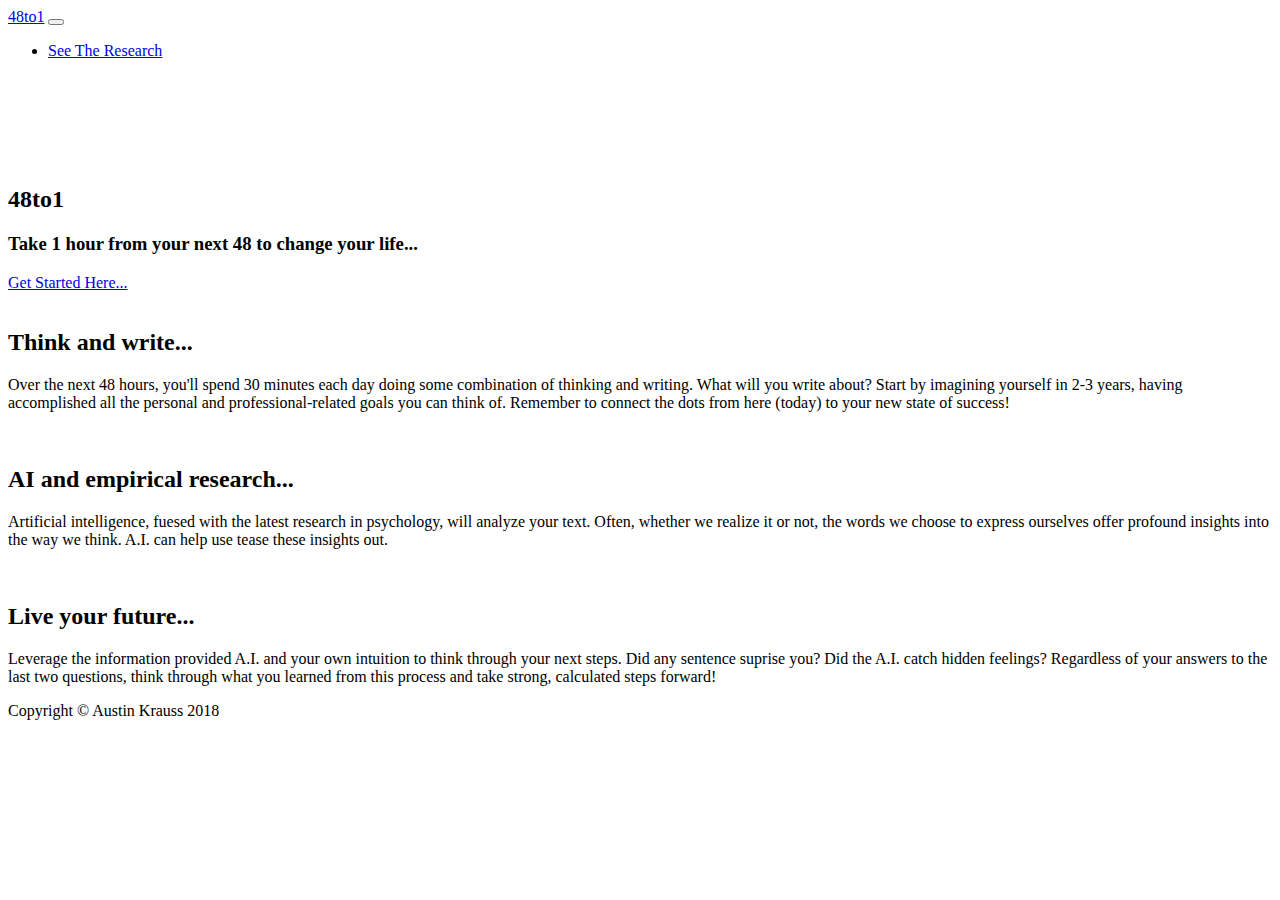
==== my_app/templates/index.html @ d59f9812 "build out text on homepage" ====
<!DOCTYPE html>
<html lang="en">

  <head>

    <meta charset="utf-8">
    <meta name="viewport" content="width=device-width, initial-scale=1, shrink-to-fit=no">
    <meta name="description" content="">
    <meta name="author" content="">

    <title>48to1</title>

    <!-- Bootstrap core CSS -->
    <link href="vendor/bootstrap/css/bootstrap.min.css" rel="stylesheet">

    <!-- Custom fonts for this template -->
    <link href="https://fonts.googleapis.com/css?family=Catamaran:100,200,300,400,500,600,700,800,900" rel="stylesheet">
    <link href="https://fonts.googleapis.com/css?family=Lato:100,100i,300,300i,400,400i,700,700i,900,900i" rel="stylesheet">

    <!-- Custom styles for this template -->
    <link href="css/one-page-wonder.min.css" rel="stylesheet">

  </head>

  <body>

    <!-- Navigation -->
    <nav class="navbar navbar-expand-lg navbar-dark navbar-custom fixed-top">
      <div class="container">
        <a class="navbar-brand" href="#">48to1</a>
        <button class="navbar-toggler" type="button" data-toggle="collapse" data-target="#navbarResponsive" aria-controls="navbarResponsive" aria-expanded="false" aria-label="Toggle navigation">
          <span class="navbar-toggler-icon"></span>
        </button>
        <div class="collapse navbar-collapse" id="navbarResponsive">
          <ul class="navbar-nav ml-auto">
            <li class="nav-item">
              <a class="nav-link" href="#">See The Research</a>
            </li>
          </ul>
        </div>
      </div>
    </nav>
 
    <header class="masthead text-center text-white">
      <div class="masthead-content">
        <br>
        <br>
        <br>
        <br>
        <br>
        <h2 class="masthead-subheading mb-0">48to1</h2>
        <h3>Take 1 hour from your next 48 to change your life...</h3>
          <a href="#" class="btn btn-primary btn-xl rounded-pill mt-5">Get Started Here...</a>
      </div>
    </header>

    <section>
      <div class="container">
        <div class="row align-items-center">
          <div class="col-lg-6 order-lg-2">
            <div class="p-5">
              <img class="img-fluid rounded-circle" src="img/01.jpg" alt="">
            </div>
          </div>
          <div class="col-lg-6 order-lg-1">
            <div class="p-5">
              <h2 class="display-4">Think and write...</h2>
              <p>Over the next 48 hours, you'll spend 30 minutes each day doing some combination of thinking and writing. What will you write about? Start by imagining yourself in 2-3 years, having accomplished all the personal and professional-related goals you can think of. Remember to connect the dots from here (today) to your new state of success!</p>
            </div>
          </div>
        </div>
      </div>
    </section>

    <section>
      <div class="container">
        <div class="row align-items-center">
          <div class="col-lg-6">
            <div class="p-5">
              <img class="img-fluid" src="img/02.jpg" alt="">
            </div>
          </div>
          <div class="col-lg-6">
            <div class="p-5">
              <h2 class="display-4">AI and empirical research...</h2>
              <p>Artificial intelligence, fuesed with the latest research in psychology, will analyze your text. Often, whether we realize it or not, the words we choose to express ourselves offer profound insights into the way we think. A.I. can help use tease these insights out.</p>
            </div>
          </div>
        </div>
      </div>
    </section>

    <section>
      <div class="container">
        <div class="row align-items-center">
          <div class="col-lg-6 order-lg-2">
            <div class="p-5">
              <img class="img-fluid rounded-circle" src="img/03.jpg" alt="">
            </div>
          </div>
          <div class="col-lg-6 order-lg-1">
            <div class="p-5">
              <h2 class="display-4">Live your future...</h2>
              <p>Leverage the information provided A.I. and your own intuition to think through your next steps. Did any sentence suprise you? Did the A.I. catch hidden feelings? Regardless of your answers to the last two questions, think through what you learned from this process and take strong, calculated steps forward!</p>
            </div>
          </div>
        </div>
      </div>
    </section>

    <!-- Footer -->
    <footer class="py-5 bg-black">
      <div class="container">
        <p class="m-0 text-center text-white small">Copyright &copy; Austin Krauss 2018</p>
      </div>
      <!-- /.container -->
    </footer>

    <!-- Bootstrap core JavaScript -->
    <script src="vendor/jquery/jquery.min.js"></script>
    <script src="vendor/bootstrap/js/bootstrap.bundle.min.js"></script>

  </body>

</html>
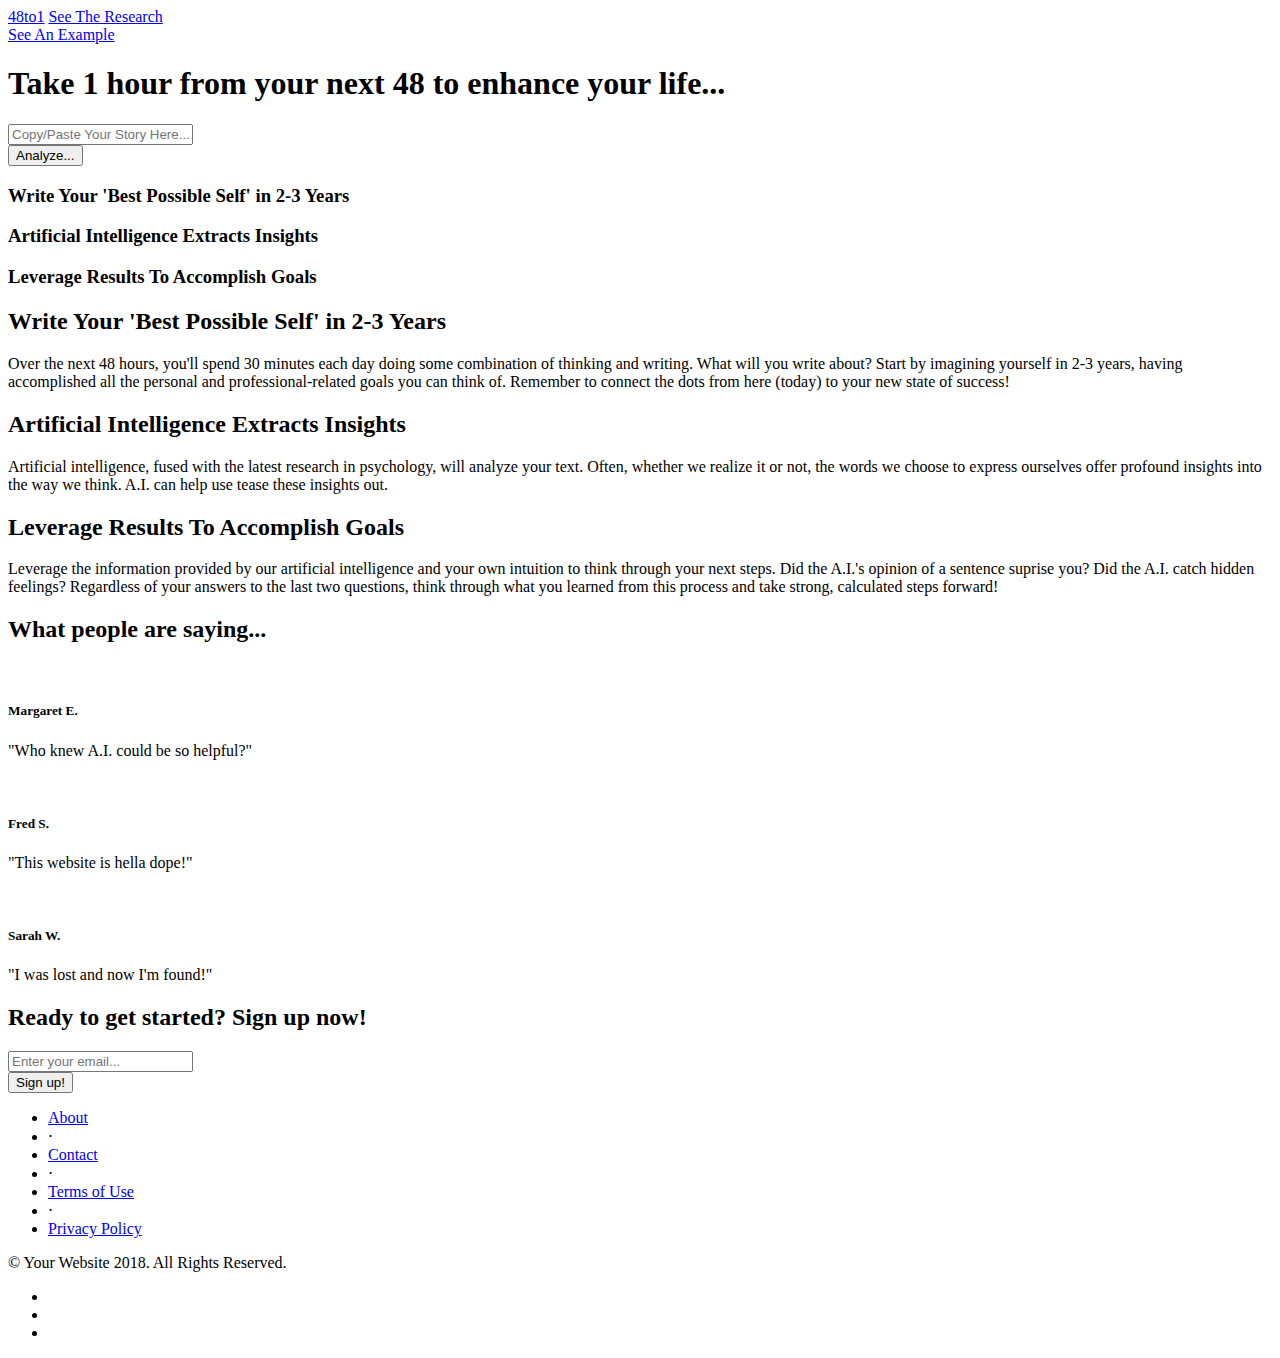
==== commit 321e6890: "Clean code in notebooks" ====
--- a/my_app/templates/index.html
+++ b/my_app/templates/index.html
@@ -14,6 +14,12 @@
     <link href="vendor/bootstrap/css/bootstrap.min.css" rel="stylesheet">
 
     <!-- Custom fonts for this template -->
+    <link href="vendor/fontawesome-free/css/all.min.css" rel="stylesheet">
+    <link href="vendor/simple-line-icons/css/simple-line-icons.css" rel="stylesheet" type="text/css">
+    <link href="https://fonts.googleapis.com/css?family=Lato:300,400,700,300italic,400italic,700italic" rel="stylesheet" type="text/css">
+
+    <!-- Custom styles for this template -->
+    <link href="css/landing-page.min.css" rel="stylesheet">
     <link href="https://fonts.googleapis.com/css?family=Catamaran:100,200,300,400,500,600,700,800,900" rel="stylesheet">
     <link href="https://fonts.googleapis.com/css?family=Lato:100,100i,300,300i,400,400i,700,700i,900,900i" rel="stylesheet">
 
@@ -25,95 +31,200 @@
   <body>
 
     <!-- Navigation -->
-    <nav class="navbar navbar-expand-lg navbar-dark navbar-custom fixed-top">
-      <div class="container">
-        <a class="navbar-brand" href="#">48to1</a>
-        <button class="navbar-toggler" type="button" data-toggle="collapse" data-target="#navbarResponsive" aria-controls="navbarResponsive" aria-expanded="false" aria-label="Toggle navigation">
-          <span class="navbar-toggler-icon"></span>
-        </button>
-        <div class="collapse navbar-collapse" id="navbarResponsive">
-          <ul class="navbar-nav ml-auto">
-            <li class="nav-item">
-              <a class="nav-link" href="#">See The Research</a>
-            </li>
-          </ul>
-        </div>
-      </div>
+    <nav class="navbar navbar-light bg-light static-top">
+      <div class="container">
+        <a class="navbar-brand" href="/">48to1</a>
+        <a class="btn btn-primary" href="/research">See The Research</a>
+      </div>
+      <a class="btn btn-primary" href="#">See An Example</a>
     </nav>
- 
-    <header class="masthead text-center text-white">
-      <div class="masthead-content">
-        <br>
-        <br>
-        <br>
-        <br>
-        <br>
-        <h2 class="masthead-subheading mb-0">48to1</h2>
-        <h3>Take 1 hour from your next 48 to change your life...</h3>
-          <a href="#" class="btn btn-primary btn-xl rounded-pill mt-5">Get Started Here...</a>
+
+    <!-- Masthead -->
+    <header class="masthead text-white text-center">
+      <div class="overlay"></div>
+      <div class="container">
+        <div class="row">
+          <div class="col-xl-9 mx-auto">
+            <h1 class="mb-5">Take 1 hour from your next 48 to enhance your life...</h1>
+          </div>
+          <div class="col-md-10 col-lg-8 col-xl-7 mx-auto">
+            <form>
+              <div class="form-row">
+                <div class="col-12 col-md-9 mb-2 mb-md-0">
+                  <input type="email" class="form-control form-control-lg" placeholder="Copy/Paste Your Story Here...">
+                </div>
+                <div class="col-12 col-md-3">
+                  <button type="submit" class="btn btn-block btn-lg btn-primary">Analyze...</button>
+                </div>
+              </div>
+            </form>
+          </div>
+        </div>
       </div>
     </header>
 
-    <section>
-      <div class="container">
-        <div class="row align-items-center">
-          <div class="col-lg-6 order-lg-2">
-            <div class="p-5">
-              <img class="img-fluid rounded-circle" src="img/01.jpg" alt="">
-            </div>
-          </div>
-          <div class="col-lg-6 order-lg-1">
-            <div class="p-5">
-              <h2 class="display-4">Think and write...</h2>
-              <p>Over the next 48 hours, you'll spend 30 minutes each day doing some combination of thinking and writing. What will you write about? Start by imagining yourself in 2-3 years, having accomplished all the personal and professional-related goals you can think of. Remember to connect the dots from here (today) to your new state of success!</p>
-            </div>
-          </div>
-        </div>
-      </div>
-    </section>
-
-    <section>
-      <div class="container">
-        <div class="row align-items-center">
-          <div class="col-lg-6">
-            <div class="p-5">
-              <img class="img-fluid" src="img/02.jpg" alt="">
-            </div>
-          </div>
-          <div class="col-lg-6">
-            <div class="p-5">
-              <h2 class="display-4">AI and empirical research...</h2>
-              <p>Artificial intelligence, fuesed with the latest research in psychology, will analyze your text. Often, whether we realize it or not, the words we choose to express ourselves offer profound insights into the way we think. A.I. can help use tease these insights out.</p>
-            </div>
-          </div>
-        </div>
-      </div>
-    </section>
-
-    <section>
-      <div class="container">
-        <div class="row align-items-center">
-          <div class="col-lg-6 order-lg-2">
-            <div class="p-5">
-              <img class="img-fluid rounded-circle" src="img/03.jpg" alt="">
-            </div>
-          </div>
-          <div class="col-lg-6 order-lg-1">
-            <div class="p-5">
-              <h2 class="display-4">Live your future...</h2>
-              <p>Leverage the information provided A.I. and your own intuition to think through your next steps. Did any sentence suprise you? Did the A.I. catch hidden feelings? Regardless of your answers to the last two questions, think through what you learned from this process and take strong, calculated steps forward!</p>
-            </div>
+    <!-- Icons Grid -->
+    <section class="features-icons bg-light text-center">
+      <div class="container">
+        <div class="row">
+          <div class="col-lg-4">
+            <div class="features-icons-item mx-auto mb-5 mb-lg-0 mb-lg-3">
+              <div class="features-icons-icon d-flex">
+                <i class="icon-screen-desktop m-auto text-primary"></i>
+              </div>
+              <h3>Write Your 'Best Possible Self' in 2-3 Years</h3>
+              <p class="lead mb-0"></p>
+            </div>
+          </div>
+          <div class="col-lg-4">
+            <div class="features-icons-item mx-auto mb-5 mb-lg-0 mb-lg-3">
+              <div class="features-icons-icon d-flex">
+                <i class="icon-layers m-auto text-primary"></i>
+              </div>
+              <h3>Artificial Intelligence Extracts Insights</h3>
+              <p class="lead mb-0"></p>
+            </div>
+          </div>
+          <div class="col-lg-4">
+            <div class="features-icons-item mx-auto mb-0 mb-lg-3">
+              <div class="features-icons-icon d-flex">
+                <i class="icon-check m-auto text-primary"></i>
+              </div>
+              <h3>Leverage Results To Accomplish Goals</h3>
+              <p class="lead mb-0"></p>
+            </div>
+          </div>
+        </div>
+      </div>
+    </section>
+
+    <!-- Image Showcases -->
+    <section class="showcase">
+      <div class="container-fluid p-0">
+        <div class="row no-gutters">
+
+          <div class="col-lg-6 order-lg-2 text-white showcase-img" style="background-image: url('img/01.jpg');"></div>
+          <div class="col-lg-6 order-lg-1 my-auto showcase-text">
+            <h2>Write Your 'Best Possible Self' in 2-3 Years</h2>
+            <p class="lead mb-0">Over the next 48 hours, you'll spend 30 minutes each day doing some combination of thinking and writing. What will you write about? Start by imagining yourself in 2-3 years, having accomplished all the personal and professional-related goals you can think of. Remember to connect the dots from here (today) to your new state of success!</p>
+          </div>
+        </div>
+        <div class="row no-gutters">
+          <div class="col-lg-6 text-white showcase-img" style="background-image: url('img/02.jpg');"></div>
+          <div class="col-lg-6 my-auto showcase-text">
+            <h2>Artificial Intelligence Extracts Insights</h2>
+            <p class="lead mb-0">Artificial intelligence, fused with the latest research in psychology, will analyze your text. Often, whether we realize it or not, the words we choose to express ourselves offer profound insights into the way we think. A.I. can help use tease these insights out.</p>
+          </div>
+        </div>
+        <div class="row no-gutters">
+          <div class="col-lg-6 order-lg-2 text-white showcase-img" style="background-image: url('img/03.jpg');"></div>
+          <div class="col-lg-6 order-lg-1 my-auto showcase-text">
+            <h2>Leverage Results To Accomplish Goals</h2>
+            <p class="lead mb-0">Leverage the information provided by our artificial intelligence and your own intuition to think through your next steps. Did the A.I.'s opinion of a sentence suprise you? Did the A.I. catch hidden feelings? Regardless of your answers to the last two questions, think through what you learned from this process and take strong, calculated steps forward!</p>
+          </div>
+        </div>
+      </div>
+    </section>
+
+    <!-- Testimonials -->
+    <section class="testimonials text-center bg-light">
+      <div class="container">
+        <h2 class="mb-5">What people are saying...</h2>
+        <div class="row">
+          <div class="col-lg-4">
+            <div class="testimonial-item mx-auto mb-5 mb-lg-0">
+              <img class="img-fluid rounded-circle mb-3" src="img/testimonials-1.jpg" alt="">
+              <h5>Margaret E.</h5>
+              <p class="font-weight-light mb-0">"Who knew A.I. could be so helpful?"</p>
+            </div>
+          </div>
+          <div class="col-lg-4">
+            <div class="testimonial-item mx-auto mb-5 mb-lg-0">
+              <img class="img-fluid rounded-circle mb-3" src="img/testimonials-2.jpg" alt="">
+              <h5>Fred S.</h5>
+              <p class="font-weight-light mb-0">"This website is hella dope!"</p>
+            </div>
+          </div>
+          <div class="col-lg-4">
+            <div class="testimonial-item mx-auto mb-5 mb-lg-0">
+              <img class="img-fluid rounded-circle mb-3" src="img/testimonials-3.jpg" alt="">
+              <h5>Sarah	W.</h5>
+              <p class="font-weight-light mb-0">"I was lost and now I'm found!"</p>
+            </div>
+          </div>
+        </div>
+      </div>
+    </section>
+
+    <!-- Call to Action -->
+    <section class="call-to-action text-white text-center">
+      <div class="overlay"></div>
+      <div class="container">
+        <div class="row">
+          <div class="col-xl-9 mx-auto">
+            <h2 class="mb-4">Ready to get started? Sign up now!</h2>
+          </div>
+          <div class="col-md-10 col-lg-8 col-xl-7 mx-auto">
+            <form>
+              <div class="form-row">
+                <div class="col-12 col-md-9 mb-2 mb-md-0">
+                  <input type="email" class="form-control form-control-lg" placeholder="Enter your email...">
+                </div>
+                <div class="col-12 col-md-3">
+                  <button type="submit" class="btn btn-block btn-lg btn-primary">Sign up!</button>
+                </div>
+              </div>
+            </form>
           </div>
         </div>
       </div>
     </section>
 
     <!-- Footer -->
-    <footer class="py-5 bg-black">
-      <div class="container">
-        <p class="m-0 text-center text-white small">Copyright &copy; Austin Krauss 2018</p>
-      </div>
-      <!-- /.container -->
+    <footer class="footer bg-light">
+      <div class="container">
+        <div class="row">
+          <div class="col-lg-6 h-100 text-center text-lg-left my-auto">
+            <ul class="list-inline mb-2">
+              <li class="list-inline-item">
+                <a href="#">About</a>
+              </li>
+              <li class="list-inline-item">&sdot;</li>
+              <li class="list-inline-item">
+                <a href="#">Contact</a>
+              </li>
+              <li class="list-inline-item">&sdot;</li>
+              <li class="list-inline-item">
+                <a href="#">Terms of Use</a>
+              </li>
+              <li class="list-inline-item">&sdot;</li>
+              <li class="list-inline-item">
+                <a href="#">Privacy Policy</a>
+              </li>
+            </ul>
+            <p class="text-muted small mb-4 mb-lg-0">&copy; Your Website 2018. All Rights Reserved.</p>
+          </div>
+          <div class="col-lg-6 h-100 text-center text-lg-right my-auto">
+            <ul class="list-inline mb-0">
+              <li class="list-inline-item mr-3">
+                <a href="#">
+                  <i class="fab fa-facebook fa-2x fa-fw"></i>
+                </a>
+              </li>
+              <li class="list-inline-item mr-3">
+                <a href="#">
+                  <i class="fab fa-twitter-square fa-2x fa-fw"></i>
+                </a>
+              </li>
+              <li class="list-inline-item">
+                <a href="#">
+                  <i class="fab fa-instagram fa-2x fa-fw"></i>
+                </a>
+              </li>
+            </ul>
+          </div>
+        </div>
+      </div>
     </footer>
 
     <!-- Bootstrap core JavaScript -->
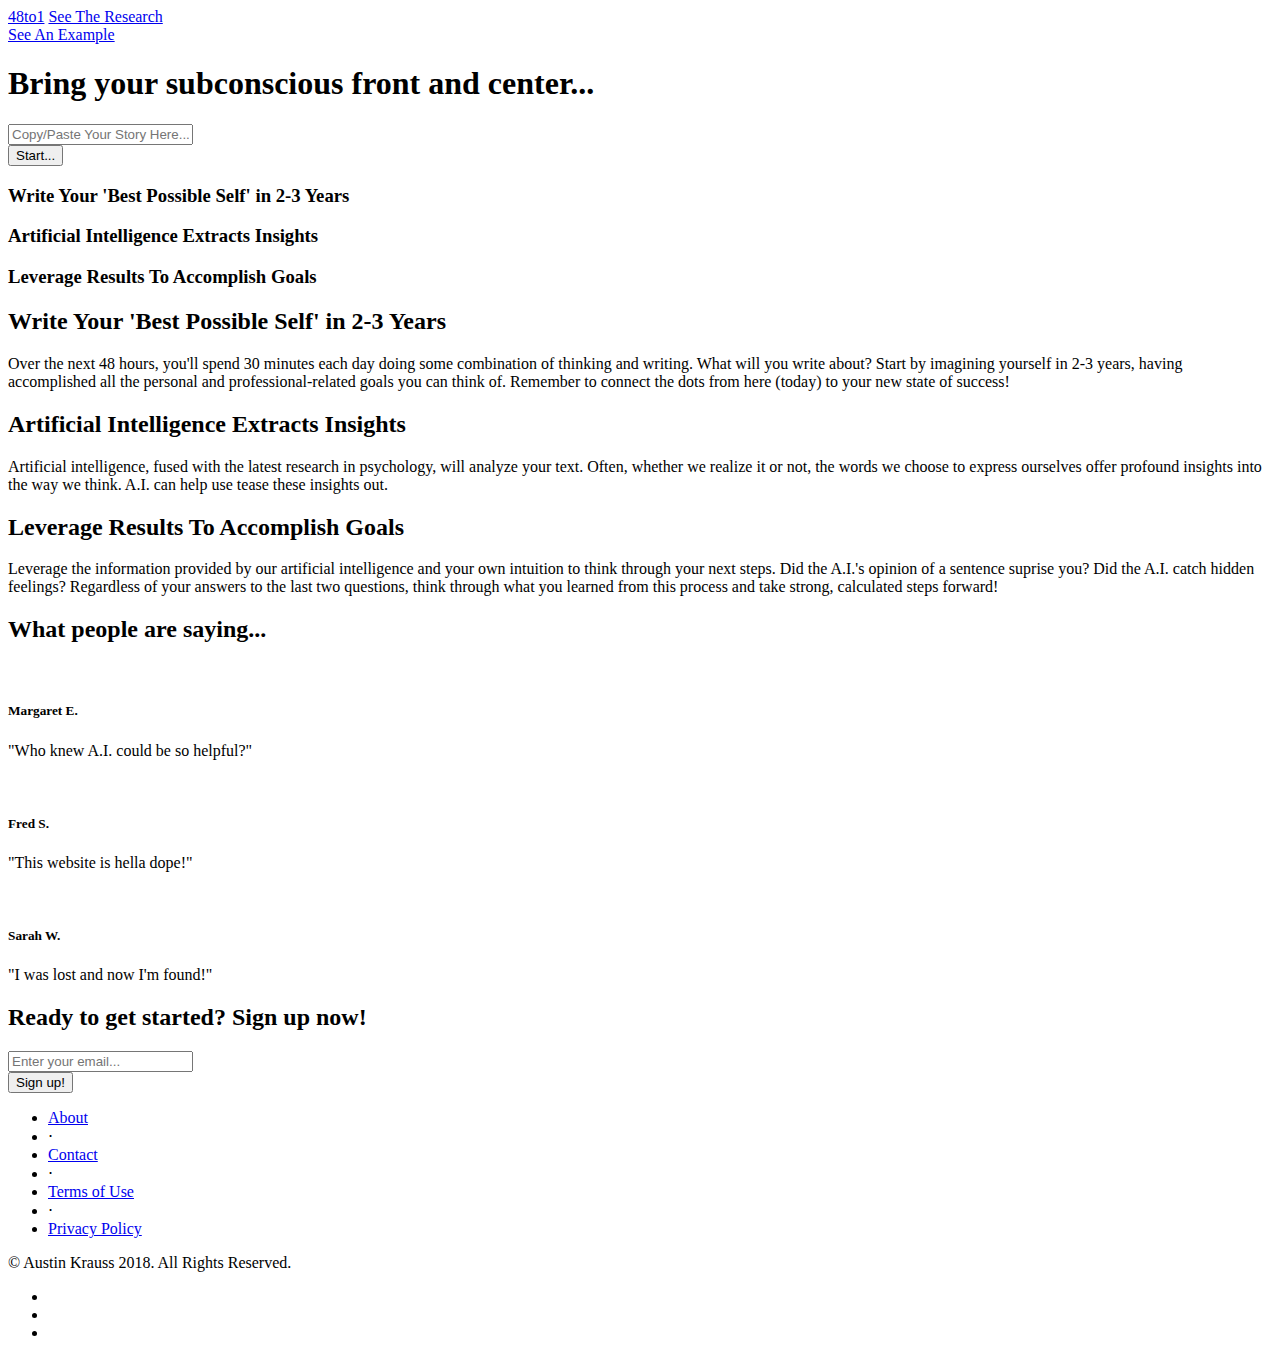
==== commit 448b4761: "add d3 work" ====
--- a/my_app/templates/index.html
+++ b/my_app/templates/index.html
@@ -36,7 +36,7 @@
         <a class="navbar-brand" href="/">48to1</a>
         <a class="btn btn-primary" href="/research">See The Research</a>
       </div>
-      <a class="btn btn-primary" href="#">See An Example</a>
+      <a class="btn btn-primary" href="/analyze_d3">See An Example</a>
     </nav>
 
     <!-- Masthead -->
@@ -45,16 +45,16 @@
       <div class="container">
         <div class="row">
           <div class="col-xl-9 mx-auto">
-            <h1 class="mb-5">Take 1 hour from your next 48 to enhance your life...</h1>
+            <h1 class="mb-5">Bring your subconscious front and center...</h1>
           </div>
           <div class="col-md-10 col-lg-8 col-xl-7 mx-auto">
-            <form>
+            <form method="POST" action="/analyze">
               <div class="form-row">
                 <div class="col-12 col-md-9 mb-2 mb-md-0">
-                  <input type="email" class="form-control form-control-lg" placeholder="Copy/Paste Your Story Here...">
+                  <input class="form-control form-control-lg" name="text" placeholder="Copy/Paste Your Story Here...">
                 </div>
                 <div class="col-12 col-md-3">
-                  <button type="submit" class="btn btn-block btn-lg btn-primary">Analyze...</button>
+                  <button type="submit" class="btn btn-block btn-lg btn-primary">Start...</button>
                 </div>
               </div>
             </form>
@@ -202,7 +202,7 @@
                 <a href="#">Privacy Policy</a>
               </li>
             </ul>
-            <p class="text-muted small mb-4 mb-lg-0">&copy; Your Website 2018. All Rights Reserved.</p>
+            <p class="text-muted small mb-4 mb-lg-0">&copy; Austin Krauss 2018. All Rights Reserved.</p>
           </div>
           <div class="col-lg-6 h-100 text-center text-lg-right my-auto">
             <ul class="list-inline mb-0">
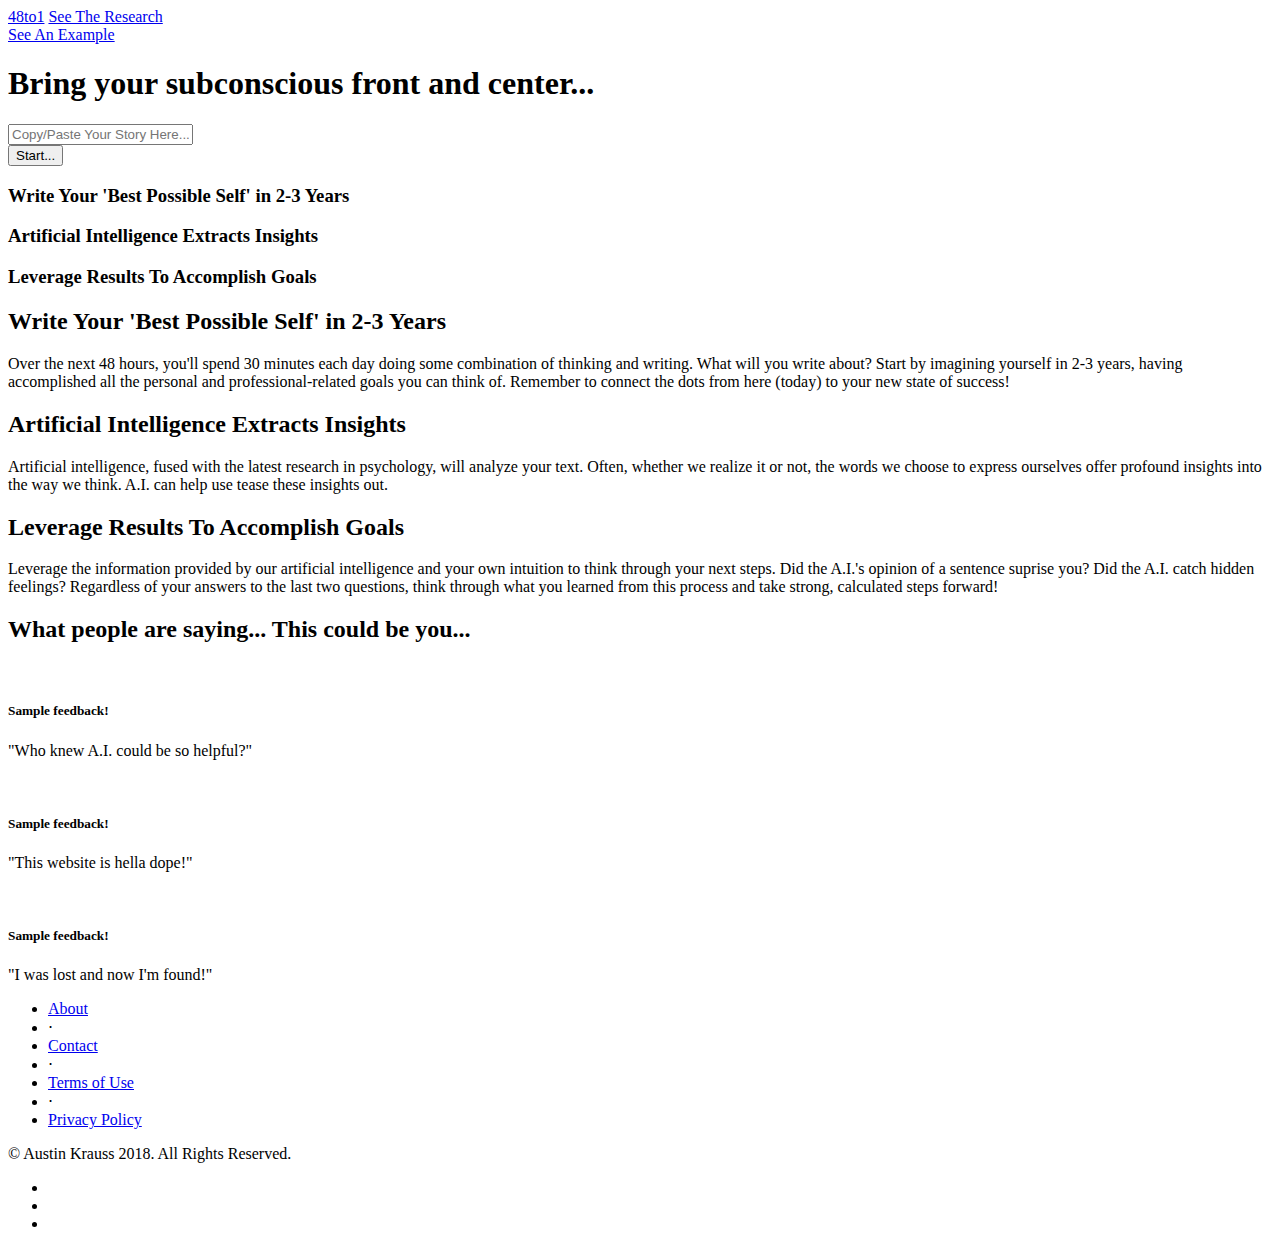
==== commit 81e5d067: "remove pictures from testamonials section and add internal links" ====
--- a/my_app/templates/index.html
+++ b/my_app/templates/index.html
@@ -36,7 +36,7 @@
         <a class="navbar-brand" href="/">48to1</a>
         <a class="btn btn-primary" href="/research">See The Research</a>
       </div>
-      <a class="btn btn-primary" href="/analyze_d3">See An Example</a>
+      <a class="btn btn-primary" href="/example">See An Example</a>
     </nav>
 
     <!-- Masthead -->
@@ -129,52 +129,28 @@
     <!-- Testimonials -->
     <section class="testimonials text-center bg-light">
       <div class="container">
-        <h2 class="mb-5">What people are saying...</h2>
+        <h2 class="mb-5">What people are saying... This could be you...</h2>
         <div class="row">
           <div class="col-lg-4">
             <div class="testimonial-item mx-auto mb-5 mb-lg-0">
-              <img class="img-fluid rounded-circle mb-3" src="img/testimonials-1.jpg" alt="">
-              <h5>Margaret E.</h5>
+              <img class="img-fluid rounded-circle mb-3" src="img/Question-mark-face.jpg" alt="">
+              <h5>Sample feedback!</h5>
               <p class="font-weight-light mb-0">"Who knew A.I. could be so helpful?"</p>
             </div>
           </div>
           <div class="col-lg-4">
             <div class="testimonial-item mx-auto mb-5 mb-lg-0">
-              <img class="img-fluid rounded-circle mb-3" src="img/testimonials-2.jpg" alt="">
-              <h5>Fred S.</h5>
+              <img class="img-fluid rounded-circle mb-3" src="img/Question-mark-face.jpg" alt="">
+              <h5>Sample feedback!</h5>
               <p class="font-weight-light mb-0">"This website is hella dope!"</p>
             </div>
           </div>
           <div class="col-lg-4">
             <div class="testimonial-item mx-auto mb-5 mb-lg-0">
-              <img class="img-fluid rounded-circle mb-3" src="img/testimonials-3.jpg" alt="">
-              <h5>Sarah	W.</h5>
+              <img class="img-fluid rounded-circle mb-3" src="img/Question-mark-face.jpg" alt="">
+              <h5>Sample feedback!</h5>
               <p class="font-weight-light mb-0">"I was lost and now I'm found!"</p>
             </div>
-          </div>
-        </div>
-      </div>
-    </section>
-
-    <!-- Call to Action -->
-    <section class="call-to-action text-white text-center">
-      <div class="overlay"></div>
-      <div class="container">
-        <div class="row">
-          <div class="col-xl-9 mx-auto">
-            <h2 class="mb-4">Ready to get started? Sign up now!</h2>
-          </div>
-          <div class="col-md-10 col-lg-8 col-xl-7 mx-auto">
-            <form>
-              <div class="form-row">
-                <div class="col-12 col-md-9 mb-2 mb-md-0">
-                  <input type="email" class="form-control form-control-lg" placeholder="Enter your email...">
-                </div>
-                <div class="col-12 col-md-3">
-                  <button type="submit" class="btn btn-block btn-lg btn-primary">Sign up!</button>
-                </div>
-              </div>
-            </form>
           </div>
         </div>
       </div>
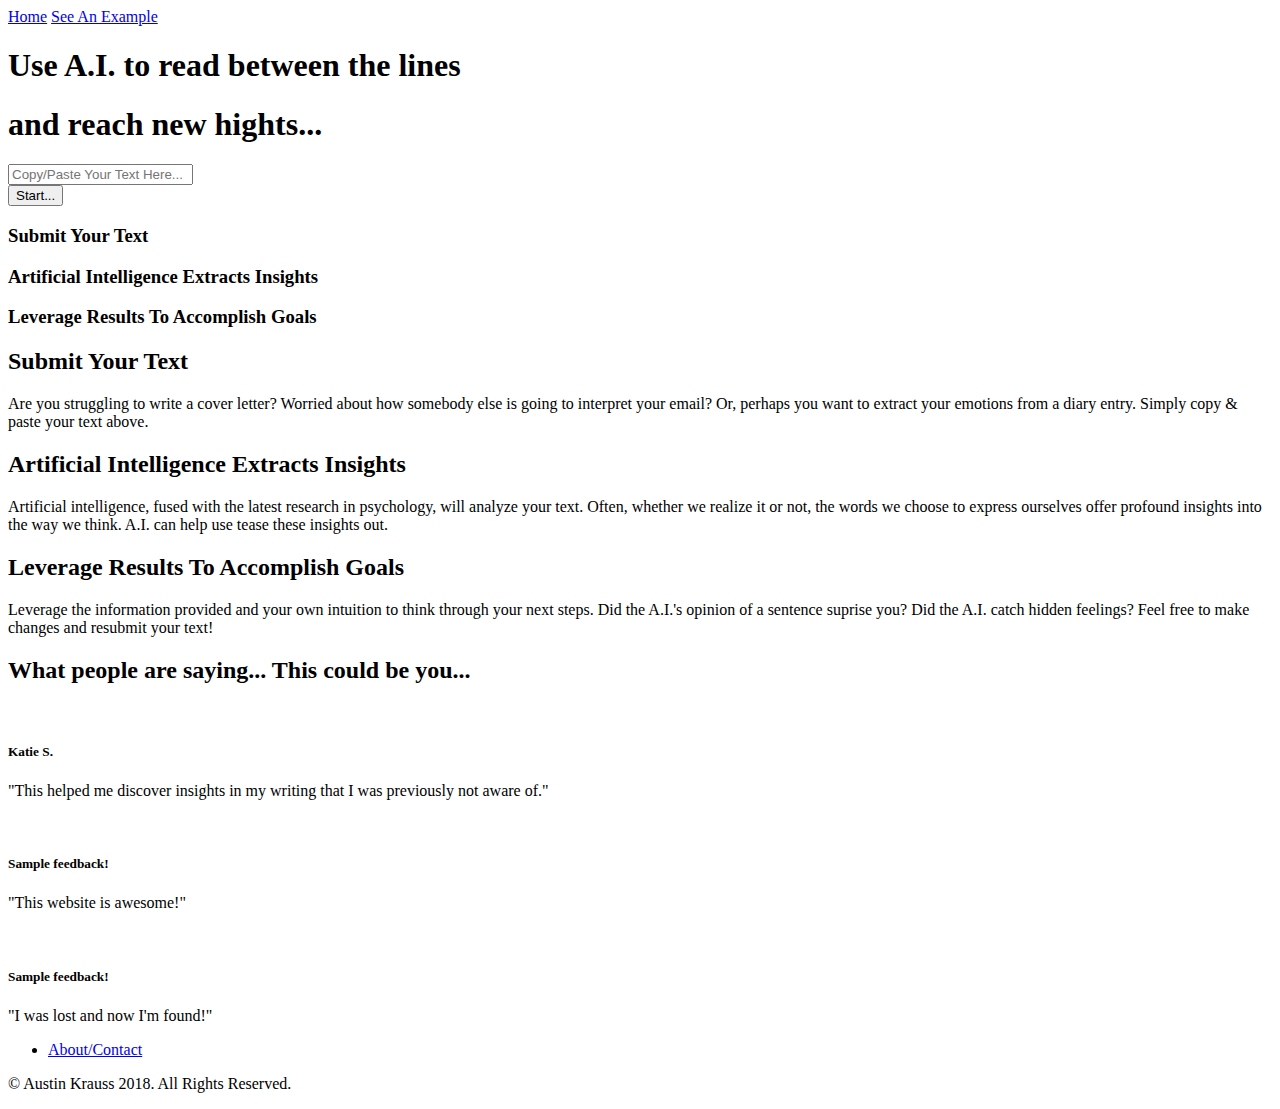
==== commit 35be19c6: "Add user testimonial and website changes" ====
--- a/my_app/templates/index.html
+++ b/my_app/templates/index.html
@@ -2,13 +2,21 @@
 <html lang="en">
 
   <head>
+<!-- Global site tag (gtag.js) - Google Analytics -->
+<script async src="https://www.googletagmanager.com/gtag/js?id=UA-126135579-1"></script>
+<script>
+  window.dataLayer = window.dataLayer || [];
+  function gtag(){dataLayer.push(arguments);}
+  gtag('js', new Date());
 
+  gtag('config', 'UA-126135579-1');
+</script>
     <meta charset="utf-8">
     <meta name="viewport" content="width=device-width, initial-scale=1, shrink-to-fit=no">
     <meta name="description" content="">
     <meta name="author" content="">
 
-    <title>48to1</title>
+    <title>Email</title>
 
     <!-- Bootstrap core CSS -->
     <link href="vendor/bootstrap/css/bootstrap.min.css" rel="stylesheet">
@@ -33,10 +41,9 @@
     <!-- Navigation -->
     <nav class="navbar navbar-light bg-light static-top">
       <div class="container">
-        <a class="navbar-brand" href="/">48to1</a>
-        <a class="btn btn-primary" href="/research">See The Research</a>
+        <a class="navbar-brand" href="/">Home</a>
+        <a class="btn btn-primary" href="/example">See An Example</a>
       </div>
-      <a class="btn btn-primary" href="/example">See An Example</a>
     </nav>
 
     <!-- Masthead -->
@@ -45,13 +52,14 @@
       <div class="container">
         <div class="row">
           <div class="col-xl-9 mx-auto">
-            <h1 class="mb-5">Bring your subconscious front and center...</h1>
+            <h1>Use A.I. to read between the lines</h1>
+            <h1>and reach new hights...</h1>
           </div>
           <div class="col-md-10 col-lg-8 col-xl-7 mx-auto">
             <form method="POST" action="/analyze">
               <div class="form-row">
                 <div class="col-12 col-md-9 mb-2 mb-md-0">
-                  <input class="form-control form-control-lg" name="text" placeholder="Copy/Paste Your Story Here...">
+                  <input class="form-control form-control-lg" name="text" placeholder="Copy/Paste Your Text Here...">
                 </div>
                 <div class="col-12 col-md-3">
                   <button type="submit" class="btn btn-block btn-lg btn-primary">Start...</button>
@@ -72,7 +80,7 @@
               <div class="features-icons-icon d-flex">
                 <i class="icon-screen-desktop m-auto text-primary"></i>
               </div>
-              <h3>Write Your 'Best Possible Self' in 2-3 Years</h3>
+              <h3>Submit Your Text</h3>
               <p class="lead mb-0"></p>
             </div>
           </div>
@@ -105,8 +113,8 @@
 
           <div class="col-lg-6 order-lg-2 text-white showcase-img" style="background-image: url('img/01.jpg');"></div>
           <div class="col-lg-6 order-lg-1 my-auto showcase-text">
-            <h2>Write Your 'Best Possible Self' in 2-3 Years</h2>
-            <p class="lead mb-0">Over the next 48 hours, you'll spend 30 minutes each day doing some combination of thinking and writing. What will you write about? Start by imagining yourself in 2-3 years, having accomplished all the personal and professional-related goals you can think of. Remember to connect the dots from here (today) to your new state of success!</p>
+            <h2>Submit Your Text</h2>
+            <p class="lead mb-0">Are you struggling to write a cover letter? Worried about how somebody else is going to interpret your email? Or, perhaps you want to extract your emotions from a diary entry. Simply copy & paste your text above.</p>
           </div>
         </div>
         <div class="row no-gutters">
@@ -120,7 +128,7 @@
           <div class="col-lg-6 order-lg-2 text-white showcase-img" style="background-image: url('img/03.jpg');"></div>
           <div class="col-lg-6 order-lg-1 my-auto showcase-text">
             <h2>Leverage Results To Accomplish Goals</h2>
-            <p class="lead mb-0">Leverage the information provided by our artificial intelligence and your own intuition to think through your next steps. Did the A.I.'s opinion of a sentence suprise you? Did the A.I. catch hidden feelings? Regardless of your answers to the last two questions, think through what you learned from this process and take strong, calculated steps forward!</p>
+            <p class="lead mb-0">Leverage the information provided and your own intuition to think through your next steps. Did the A.I.'s opinion of a sentence suprise you? Did the A.I. catch hidden feelings? Feel free to make changes and resubmit your text!</p>
           </div>
         </div>
       </div>
@@ -133,16 +141,16 @@
         <div class="row">
           <div class="col-lg-4">
             <div class="testimonial-item mx-auto mb-5 mb-lg-0">
-              <img class="img-fluid rounded-circle mb-3" src="img/Question-mark-face.jpg" alt="">
-              <h5>Sample feedback!</h5>
-              <p class="font-weight-light mb-0">"Who knew A.I. could be so helpful?"</p>
+              <img class="img-fluid rounded-circle mb-3" src="img/katie.jpg" alt="">
+              <h5>Katie S.</h5>
+              <p class="font-weight-light mb-0">"This helped me discover insights in my writing that I was previously not aware of."</p>
             </div>
           </div>
           <div class="col-lg-4">
             <div class="testimonial-item mx-auto mb-5 mb-lg-0">
               <img class="img-fluid rounded-circle mb-3" src="img/Question-mark-face.jpg" alt="">
               <h5>Sample feedback!</h5>
-              <p class="font-weight-light mb-0">"This website is hella dope!"</p>
+              <p class="font-weight-light mb-0">"This website is awesome!"</p>
             </div>
           </div>
           <div class="col-lg-4">
@@ -163,44 +171,9 @@
           <div class="col-lg-6 h-100 text-center text-lg-left my-auto">
             <ul class="list-inline mb-2">
               <li class="list-inline-item">
-                <a href="#">About</a>
-              </li>
-              <li class="list-inline-item">&sdot;</li>
-              <li class="list-inline-item">
-                <a href="#">Contact</a>
-              </li>
-              <li class="list-inline-item">&sdot;</li>
-              <li class="list-inline-item">
-                <a href="#">Terms of Use</a>
-              </li>
-              <li class="list-inline-item">&sdot;</li>
-              <li class="list-inline-item">
-                <a href="#">Privacy Policy</a>
-              </li>
+                <a href="#">About/Contact</a>
             </ul>
             <p class="text-muted small mb-4 mb-lg-0">&copy; Austin Krauss 2018. All Rights Reserved.</p>
-          </div>
-          <div class="col-lg-6 h-100 text-center text-lg-right my-auto">
-            <ul class="list-inline mb-0">
-              <li class="list-inline-item mr-3">
-                <a href="#">
-                  <i class="fab fa-facebook fa-2x fa-fw"></i>
-                </a>
-              </li>
-              <li class="list-inline-item mr-3">
-                <a href="#">
-                  <i class="fab fa-twitter-square fa-2x fa-fw"></i>
-                </a>
-              </li>
-              <li class="list-inline-item">
-                <a href="#">
-                  <i class="fab fa-instagram fa-2x fa-fw"></i>
-                </a>
-              </li>
-            </ul>
-          </div>
-        </div>
-      </div>
     </footer>
 
     <!-- Bootstrap core JavaScript -->
